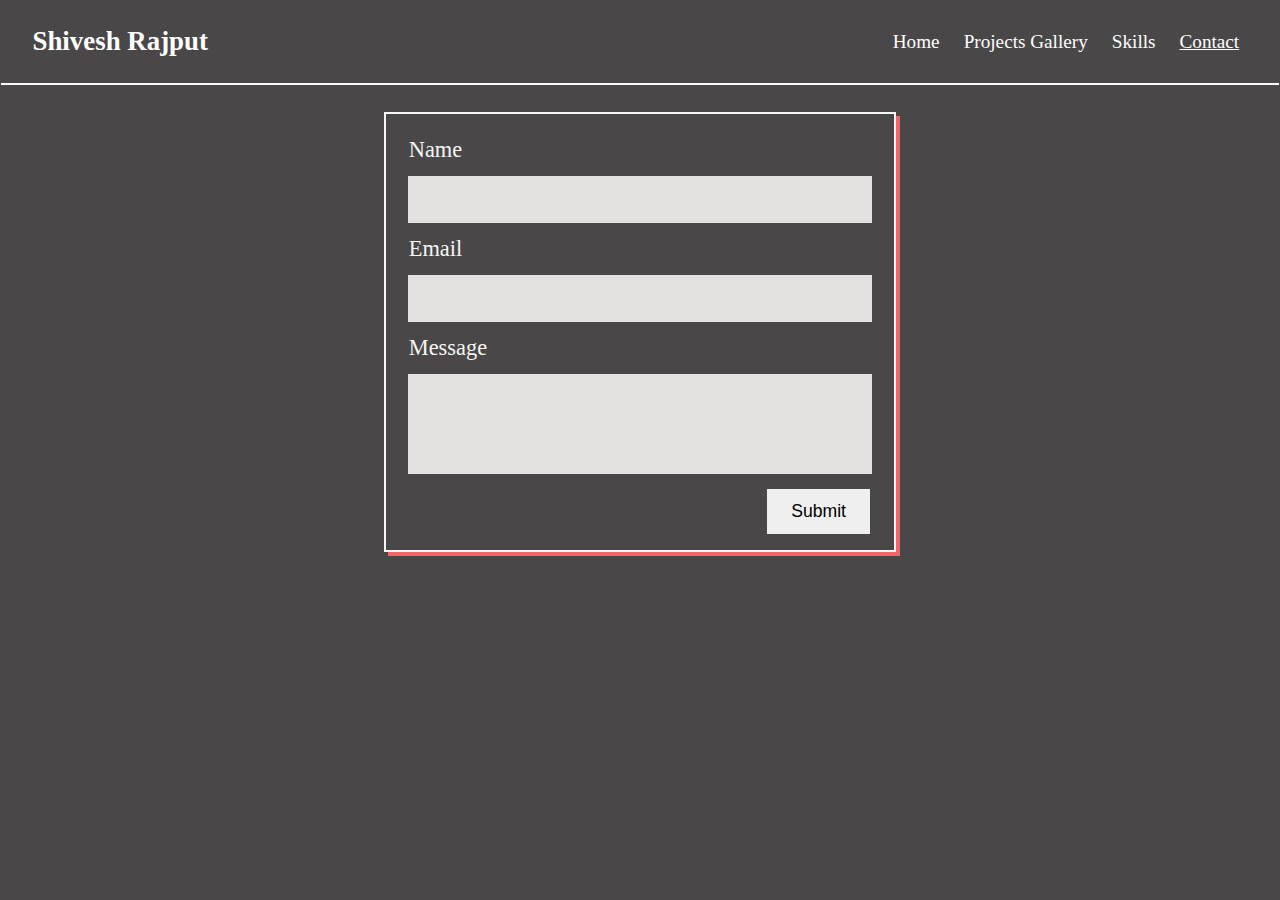
==== contact.html @ 97771be1 "Add files via upload" ====
<!DOCTYPE html>
<html lang="en">
<head>
    <meta charset="UTF-8">
    <meta name="viewport" content="width=device-width, initial-scale=1.0">
    <link rel="stylesheet" href="./static/style.css">
    <link rel="stylesheet" href="./static/contact.css">
    <title>Contact Form</title>
</head>
<body>
    <header class="header"> 
        <h1 class="header__link"> Shivesh Rajput </h1>
        <nav class="nav">    
            <a href="index.html" class="nav__link" > 
                Home  </a>

            <a href="./projects.html" class="nav__link" > 
                    Projects Gallery  </a>

            <a href="skills.html" class="nav__link">
                    Skills    </a>

            <a href="contact.html" class="nav__link active-contact"> 
                 Contact   </a>
        </nav>
</header>

<main class="main main-contact">
    <div class="contact">
        <form class="form" >
        <label class="form__label">Name</label>
        <input class="form__input name" type="name" name="name" >
        <label class="form__label">Email</label>
        <input class="form__input email" type="email" name="email" >
        <label class="form__label msg-label">Message</label>
        <input class="form__input message" type="text" name="message">
        <button type="submit" class="form__button">Submit</button>
    </form>
    </div>
</main>
    <script src="../js/contact.js"></script>
</body>
</html>
---- static/style.css ----
*,
*::after,
*::before {
    box-sizing:border-box;
}

html {
    font-family: Lato, "sans-serif";
}


body {
    margin: 0px;
    color:whitesmoke;
    background-color: #494747;
}


.header {
   display:flex;
   align-items: center;
   justify-content: space-between;
   margin: 0em .05rem 1.7rem .05rem;
   padding: .5rem .5rem .5rem .3rem;
   border-bottom: 2px solid rgb(255, 251, 251);
   background-color: #494747;
   font-size: 1.2em;
}

.header__link{
  align-self: center;
  margin-left: 1em;
  font-size: 1.4em;
  font-weight:bold;
  color:white;
}

.nav {
  display:flex;
  align-items: center;
  justify-content: end;
  margin-top: 0;
  margin-bottom: 1rem;
  margin-right: 2rem;
  padding-top: 1rem;
  font-size: 1.2rem;
  color:white

}


.nav__link {
    text-decoration: none;
    color:inherit;
    margin-right: 3.5rem;

}

.nav__link:not(:last-of-type) {
    margin-right: 1.5rem;       
}

.nav__link:last-of-type {
    margin-right: 0rem;       
}

.active-home, .active-skills, .active-contact, .active-projects{
  font-weight: 500;
  text-decoration: underline;
  text-decoration-skip-ink: auto;
}


.main {
    margin: 0 auto;
    display:flex;
    justify-content: center;
}

.cta-button{
  align-self: flex-start;
  font-size:1.1em;
  padding: .8rem 1.5rem .8em 1.5rem;
  border:none;
  border-radius: 1rem;
}

.cta-button a{
  text-decoration: none ;
  color:inherit;
}
.cta-button:hover, .cta-button a:hover{
  color:white;
  cursor: pointer;
  background-color:#2a4c65
}

.intro-div{
  display:flex;
  align-items: center;

}

.github-img{
  width:2em;
  height: 2em;
  margin-left:.75rem;
}

.linkedin-img{
  width:2em;
  height: 2em;
  margin-left:.75rem;
}

.gmail-img{
  width:2em;
  height: 2em;
  margin-left:.75rem;
}

.main--introduction
{
    flex-direction: column;
    max-width:700px;
    margin-bottom: 1.5rem;
    padding: 0 1rem;
    line-height: 150%;
}

.qoute{
  color:#218bd7
}

.para{
  margin-top:.5rem;
  margin-bottom: .5rem;
  font-size: 1.1em;
}


@media screen and (max-width:600px){
  .header {
   display:flex;
   flex-direction: column;
   align-items: center;
   }

   .header__link{
    margin: .9rem 1.5rem 0 .5rem;
    font-size: 1.5em;
    font-weight:bold;
    color:white;
  }

}


@media screen and (max-width:390px){
  body{
    font-size: .9em;
  }

  .header__name{
    line-height: 1;
  }

  .header__link{
    font-size:1.3em;
  }
  .nav{
    margin-left: .2em;
  }
  .nav__link{
    font-size: .8em;
    /* margin-left:.1rem; */
  }
       
}
---- static/contact.css ----
.contact{
    width:40%;
    border: 2px solid rgb(247, 247, 247);
    padding: 1em;
    box-shadow: 4px 4px 0px 0px #f56565;
}

.form{
    display:flex;
    flex-direction: column;
    width:100%;
}

.form__input{
    margin:.4rem;
    padding: 1rem .75rem 1rem .75rem;
    outline:none;
    border: none;
    background-color: #e4e1e1;
}

.form__input:hover{
    height: 48px;
    outline:none;
    border-bottom: 1.5px solid #f56565;
}

.message{
    height:100px;
    padding: .5rem .75rem 1rem .75rem;
    font-size:1.2em;
}

.message:hover{
    height:100px;
    outline:none;
    border-bottom: 1.5px solid orangered;
}

.form__label{
    align-self: flex-start;
    margin: 0.3em;
    font-size: 1.4em;
}

.form__button{
    margin-left:auto;
    margin-right:.5rem;
    margin-top:.5rem;
    padding: .75rem 1.5rem .75rem 1.5rem;
    border:none;
    font-size:1.1rem;
}


.hidden{
    display: none;
}

.div-msg{
    display:flex;
    flex-direction: column;
    border: 2px solid rgb(247, 247, 247);
    padding: 1em;
    box-shadow: 4px 4px 0px 0px #f56565;
}




@media screen and (max-width: 1050px){
    .contact{
        width:50%;
    }
    
}

@media screen and (max-width: 900px){
    .contact{
        width:60%;
    }
    .message{
        height:70px
    }
    .message:hover{
        height:70px;
    }
    
}

@media screen and (max-width: 600px){
    .contact{
        width:60%;
    }
    .message{
        height:60px
    }
    .message:hover{
        height:60px;
    }
    
}

@media screen and (max-width: 500px){
    .contact{
        width:70%;
    }
    
    .form__input{
        padding: .8rem .55rem .8rem .55rem;
    }

    .form__input:hover{
        height:41.6px;
    }    
    
    .message{
        height:55px
    }
    .message:hover{
        height:55px;
    }

    .form__label{
        margin:.2rem;
        font-size:1em;
    }

    .form__button{
        padding: .55rem 1.3rem .55rem 1.3rem;
        border:none;
        font-size:.8rem;
    }
    
}
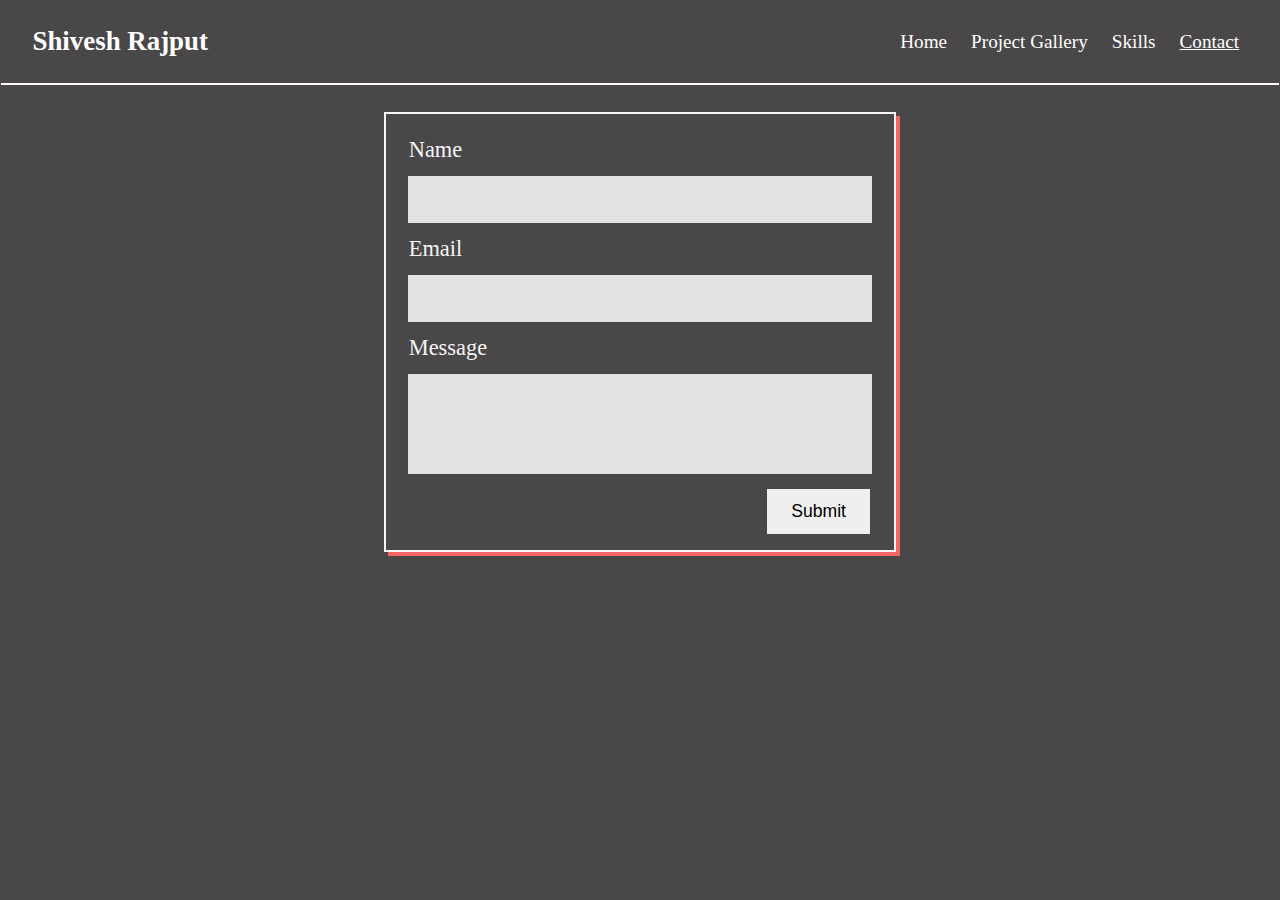
==== commit 93e7b5da: "Update contact.html" ====
--- a/contact.html
+++ b/contact.html
@@ -15,7 +15,7 @@
                 Home  </a>
 
             <a href="./projects.html" class="nav__link" > 
-                    Projects Gallery  </a>
+                    Project Gallery  </a>
 
             <a href="skills.html" class="nav__link">
                     Skills    </a>
@@ -38,6 +38,6 @@
     </form>
     </div>
 </main>
-    <script src="../js/contact.js"></script>
+    <script src="./js/contact.js"></script>
 </body>
-</html>+</html>
--- a/static/style.css
+++ b/static/style.css
@@ -80,9 +80,10 @@
 .cta-button{
   align-self: flex-start;
   font-size:1.1em;
-  padding: .8rem 1.5rem .8em 1.5rem;
-  border:none;
-  border-radius: 1rem;
+  padding: .6rem 1.3rem .6em 1.3rem;
+  border: none;
+  border-radius: 100px;
+  background-color: #ccc;
 }
 
 .cta-button a{
@@ -92,7 +93,7 @@
 .cta-button:hover, .cta-button a:hover{
   color:white;
   cursor: pointer;
-  background-color:#2a4c65
+  background-color: #72a5c9
 }
 
 .intro-div{
--- a/static/contact.css
+++ b/static/contact.css
@@ -3,6 +3,7 @@
     border: 2px solid rgb(247, 247, 247);
     padding: 1em;
     box-shadow: 4px 4px 0px 0px #f56565;
+    margin-bottom: 1rem;
 }
 
 .form{
